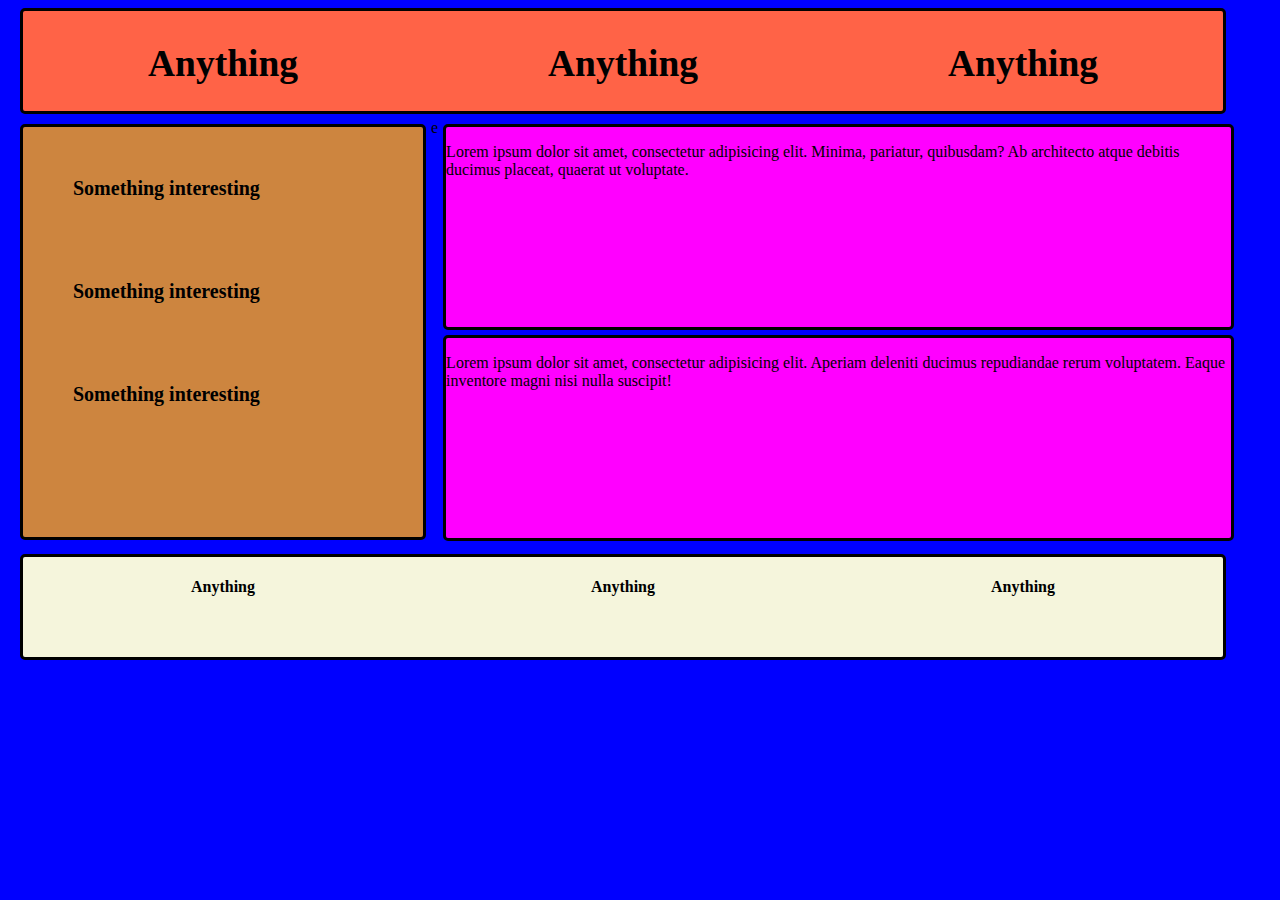
==== PW/index1..html @ 518cfcc6 "PW" ====
<!DOCTYPE html>
<html lang="en">
<head>
	<meta charset="UTF-8">
	<title>Practical_Work1</title>
	<link rel="stylesheet" href="main1..css">
</head>
<body>
	<div id="header">
		<h2>Anything</h2>
		<h2>Anything</h2>
		<h2>Anything</h2>
	</div>
	<div class="box1">
		<div id="menu">
			<h3>Something interesting</h3>
			<h3>Something interesting</h3>
			<h3>Something interesting</h3>
		</div>e
		<div id="menu1">
			<div class="post">
				<p>Lorem ipsum dolor sit amet, consectetur adipisicing elit. Minima, pariatur, quibusdam? Ab architecto atque debitis ducimus placeat, quaerat ut voluptate.</p>
			</div>
			<div class="post">
				<p>Lorem ipsum dolor sit amet, consectetur adipisicing elit. Aperiam deleniti ducimus repudiandae rerum voluptatem. Eaque inventore magni nisi nulla suscipit!</p>
			</div>
		</div>
	</div>
	<div class="footer">
		<h4>Anything</h4>
		<h4>Anything</h4>
		<h4>Anything</h4>
	</div>

</body>
</html>
---- PW/main1..css ----
body{
    background: blue;
    width: 1250px;
    height: 750px;
    margin-right: auto;
    margin-left: auto;
}
#header{
    margin: 5px;
    font-size: 25px;
    background: tomato;
    width: 1200px;
    height: 100px;
    border: 3px solid black;
    border-radius: 5px;
    display: flex;
    justify-content: space-around;
}
.box1{
    width: 1200px;
    height: 430px;
    display: flex;
    justify-content: flex-start;
}
#menu{
    margin: 5px;
    background: peru;
    width: 400px;
    height: 410px;
    border: 3px solid black;
    border-radius: 5px;
}
#menu1{
    width: 700px;
    height: 500px;
}
.post{
    margin: 5px;
    background: fuchsia;
    width: 785px;
    height: 200px;
    border: 3px solid black;
    border-radius: 5px;
    display: flex;
}
.footer{
    background: beige;
    margin: 5px;
    width: 1200px;
    height: 100px;
    border: 3px solid black;
    border-radius: 5px;
    display: flex;
    justify-content: space-around;
}
h3{
    padding: 30px 50px;
    font-size: 20px;

}
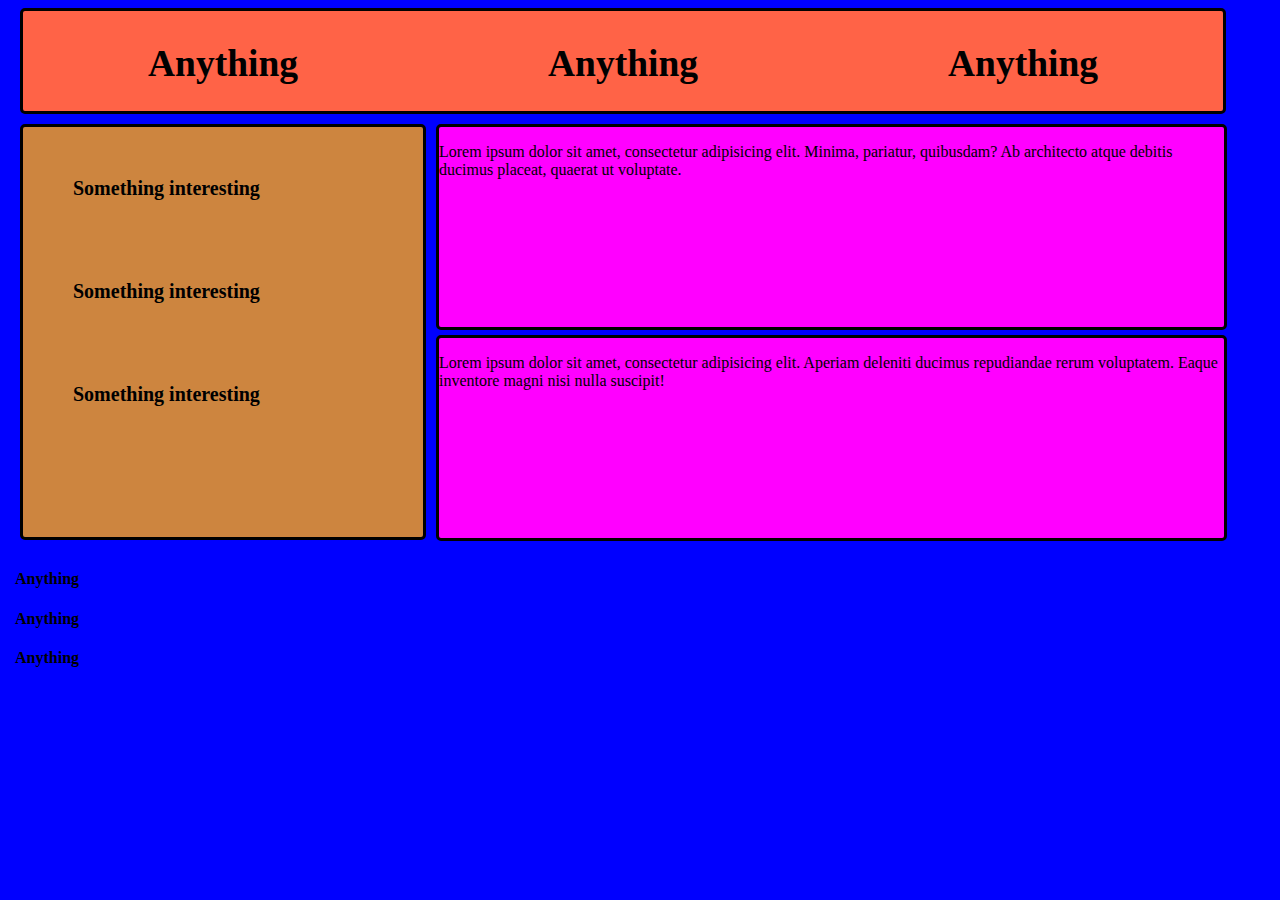
==== commit 8baf260d: "PW1+PW2" ====
--- a/PW/index1..html
+++ b/PW/index1..html
@@ -16,7 +16,7 @@
 			<h3>Something interesting</h3>
 			<h3>Something interesting</h3>
 			<h3>Something interesting</h3>
-		</div>e
+		</div>
 		<div id="menu1">
 			<div class="post">
 				<p>Lorem ipsum dolor sit amet, consectetur adipisicing elit. Minima, pariatur, quibusdam? Ab architecto atque debitis ducimus placeat, quaerat ut voluptate.</p>
@@ -26,7 +26,7 @@
 			</div>
 		</div>
 	</div>
-	<div class="footer">
+	<div id="footer">
 		<h4>Anything</h4>
 		<h4>Anything</h4>
 		<h4>Anything</h4>
--- a/PW/main1..css
+++ b/PW/main1..css
@@ -43,7 +43,7 @@
     border-radius: 5px;
     display: flex;
 }
-.footer{
+#zfooter{
     background: beige;
     margin: 5px;
     width: 1200px;
